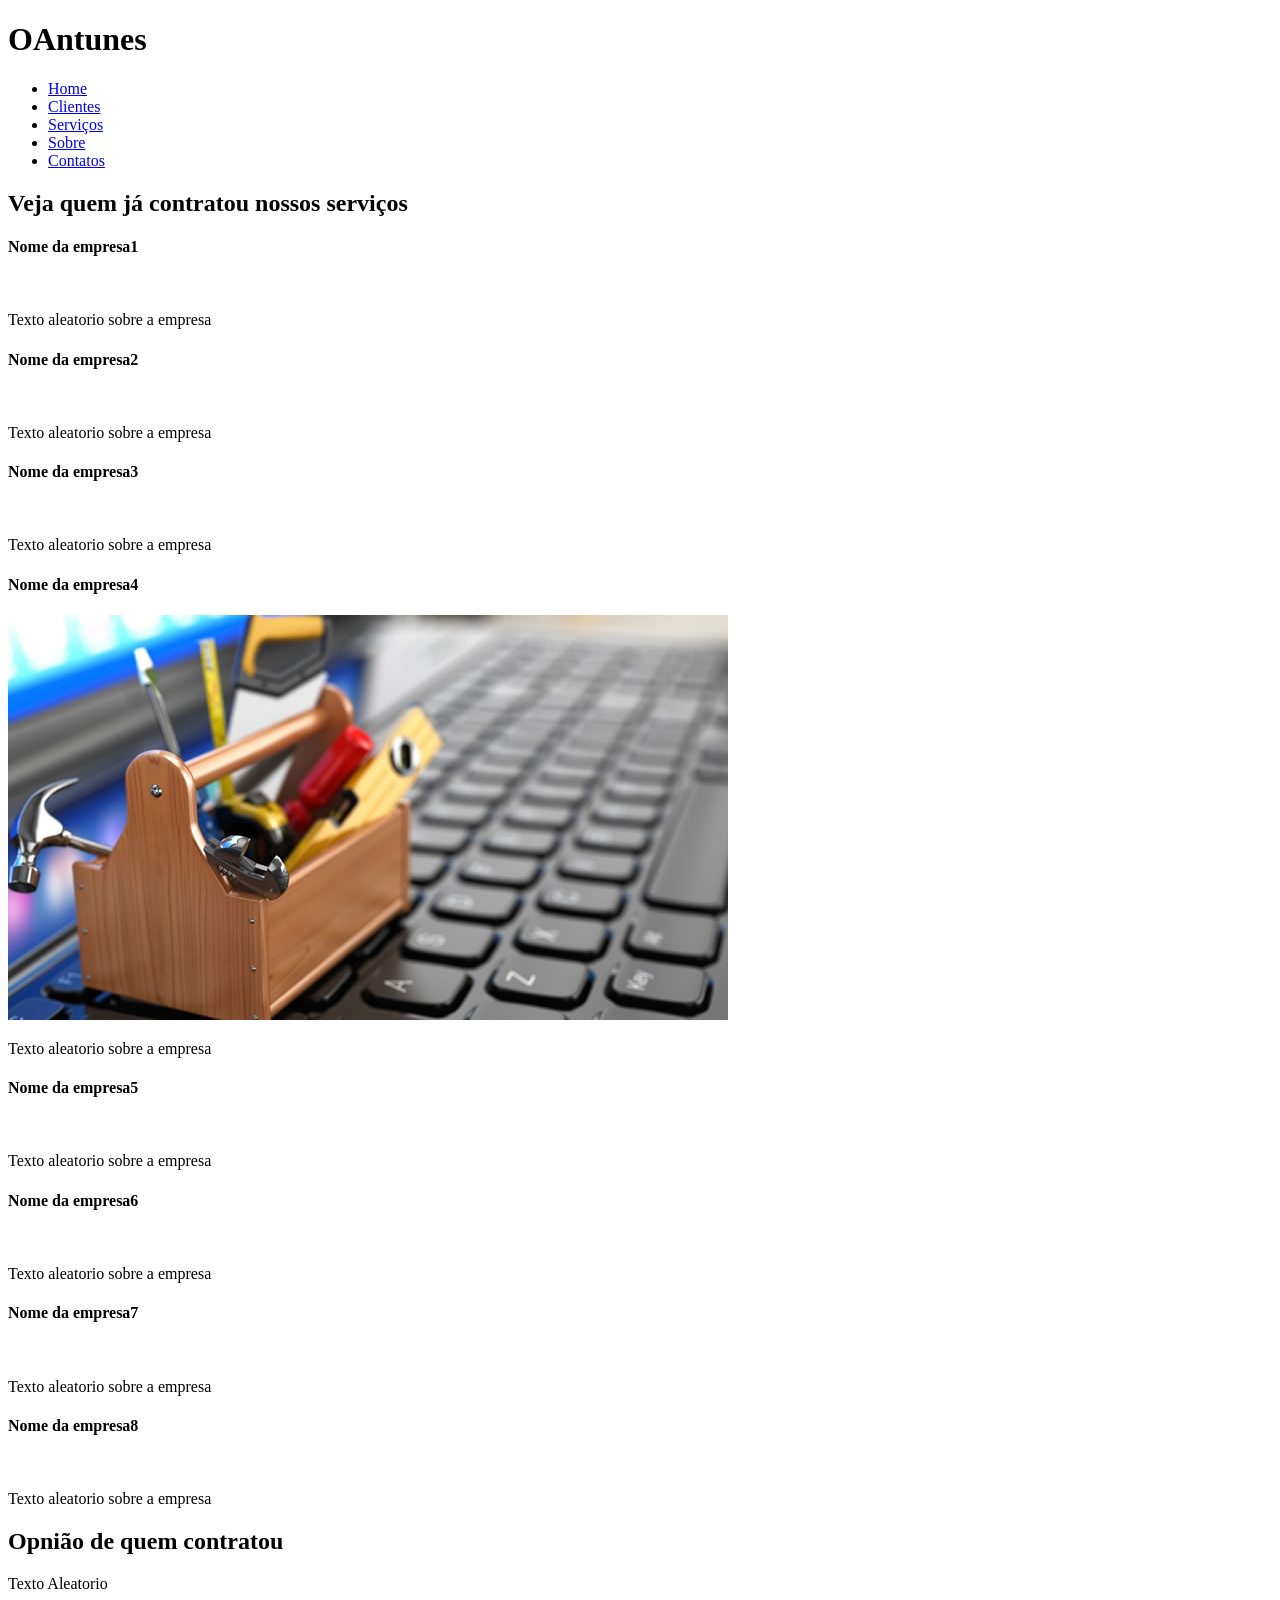
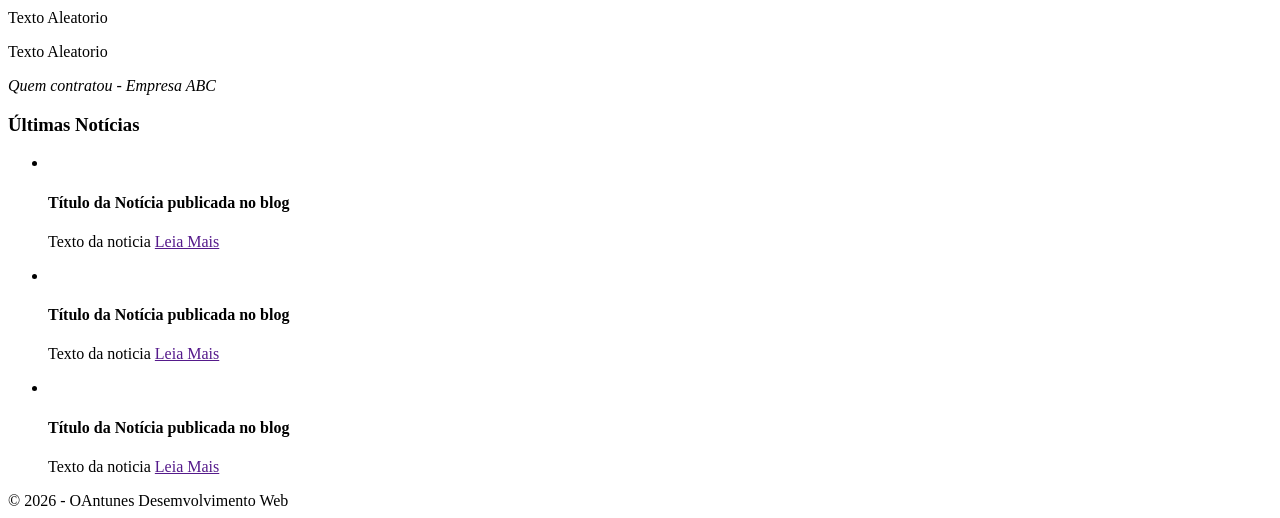
==== site_do_curso_rb_tech/clientes.html @ de7878d9 "Organização Criação de pastas para melhor organizar o repositório." ====
<!doctype html>
<html lang="pt-br">
  <head>
    <meta charset="UTF-8" />
    <title>OAntunes - Desemvolvimento Web</title>
    <link rel="stylesheet" href="normalize.css" />
    <link
      href="https://fonts.googleapis.com/css2?family=Roboto:ital,wght@0,100..900;1,100..900&display=swap"
      rel="stylesheet"
    />
    <link rel="stylesheet" href="estilo.css" />
  </head>
  <body>
    <div class="header">
      <div class="linha">
        <header>
          <div class="coluna col4">
            <h1 class="logo">OAntunes</h1>
          </div>
          <div class="coluna col8">
            <nav>
              <ul class="menu inline sem-marcador">
                <li><a href="index.html">Home</a></li>
                <li><a href="clientes.html">Clientes</a></li>
                <li><a href="servicos.html">Serviços</a></li>
                <li><a href="sobre.html">Sobre</a></li>
                <li><a href="contato.html">Contatos</a></li>
              </ul>
            </nav>
          </div>
        </header>
      </div>
    </div>
    <div class="linha">
      <section>
        <h2>Veja quem já contratou nossos serviços</h2>
        <div class="coluna col6">
          <h4>Nome da empresa1</h4>
          <img src="thumb-grande.jpg" alt="" />
          <p>Texto aleatorio sobre a empresa</p>
        </div>
        <div class="coluna col6">
          <h4>Nome da empresa2</h4>
          <img src="thumb-grande.jpg" alt="" />
          <p>Texto aleatorio sobre a empresa</p>
        </div>
        <div class="coluna col4">
          <h4>Nome da empresa3</h4>
          <img src="thumb-grande.jpg" alt="" />
          <p>Texto aleatorio sobre a empresa</p>
        </div>
        <div class="coluna col4">
          <h4>Nome da empresa4</h4>
          <img src="img/thumb-grande.jpg" alt="" />
          <p>Texto aleatorio sobre a empresa</p>
        </div>
        <div class="coluna col4">
          <h4>Nome da empresa5</h4>
          <img src="thumb-grande.jpg" alt="" />
          <p>Texto aleatorio sobre a empresa</p>
        </div>
        <div class="coluna col4">
          <h4>Nome da empresa6</h4>
          <img src="thumb-grande.jpg" alt="" />
          <p>Texto aleatorio sobre a empresa</p>
        </div>
        <div class="coluna col4">
          <h4>Nome da empresa7</h4>
          <img src="thumb-grande.jpg" alt="" />
          <p>Texto aleatorio sobre a empresa</p>
        </div>
        <div class="coluna col4">
          <h4>Nome da empresa8</h4>
          <img src="thumb-grande.jpg" alt="" />
          <p>Texto aleatorio sobre a empresa</p>
        </div>
      </section>
    </div>
    <div class="conteudo-extra">
      <div class="linha">
        <div class="coluna col7">
          <section>
            <h2>Opnião de quem contratou</h2>
            <p>Texto Aleatorio</p>
            <p>Texto Aleatorio</p>
            <p>Texto Aleatorio</p>
            <p><em>Quem contratou - Empresa ABC</em></p>
          </section>
        </div>
        <div class="coluna col5">
          <h3>Últimas Notícias</h3>
          <ul class="sem-marcador sem-padding noticias">
            <li>
              <img src="thumb-pequena.jpg" alt="" />
              <h4>Título da Notícia publicada no blog</h4>
              <p>Texto da noticia <a href="">Leia Mais</a></p>
            </li>
            <li>
              <img src="thumb-pequena.jpg" alt="" />
              <h4>Título da Notícia publicada no blog</h4>
              <p>Texto da noticia <a href="">Leia Mais</a></p>
            </li>
            <li>
              <img src="thumb-pequena.jpg" alt="" />
              <h4>Título da Notícia publicada no blog</h4>
              <p>Texto da noticia <a href="">Leia Mais</a></p>
            </li>
          </ul>
        </div>
      </div>
    </div>
    <div class="footer">
      <div class="linha">
        <footer>
          <div class="coluna col12">
            <span>&copy; 2026 - OAntunes Desemvolvimento Web</span>
          </div>
        </footer>
      </div>
    </div>
  </body>
</html>
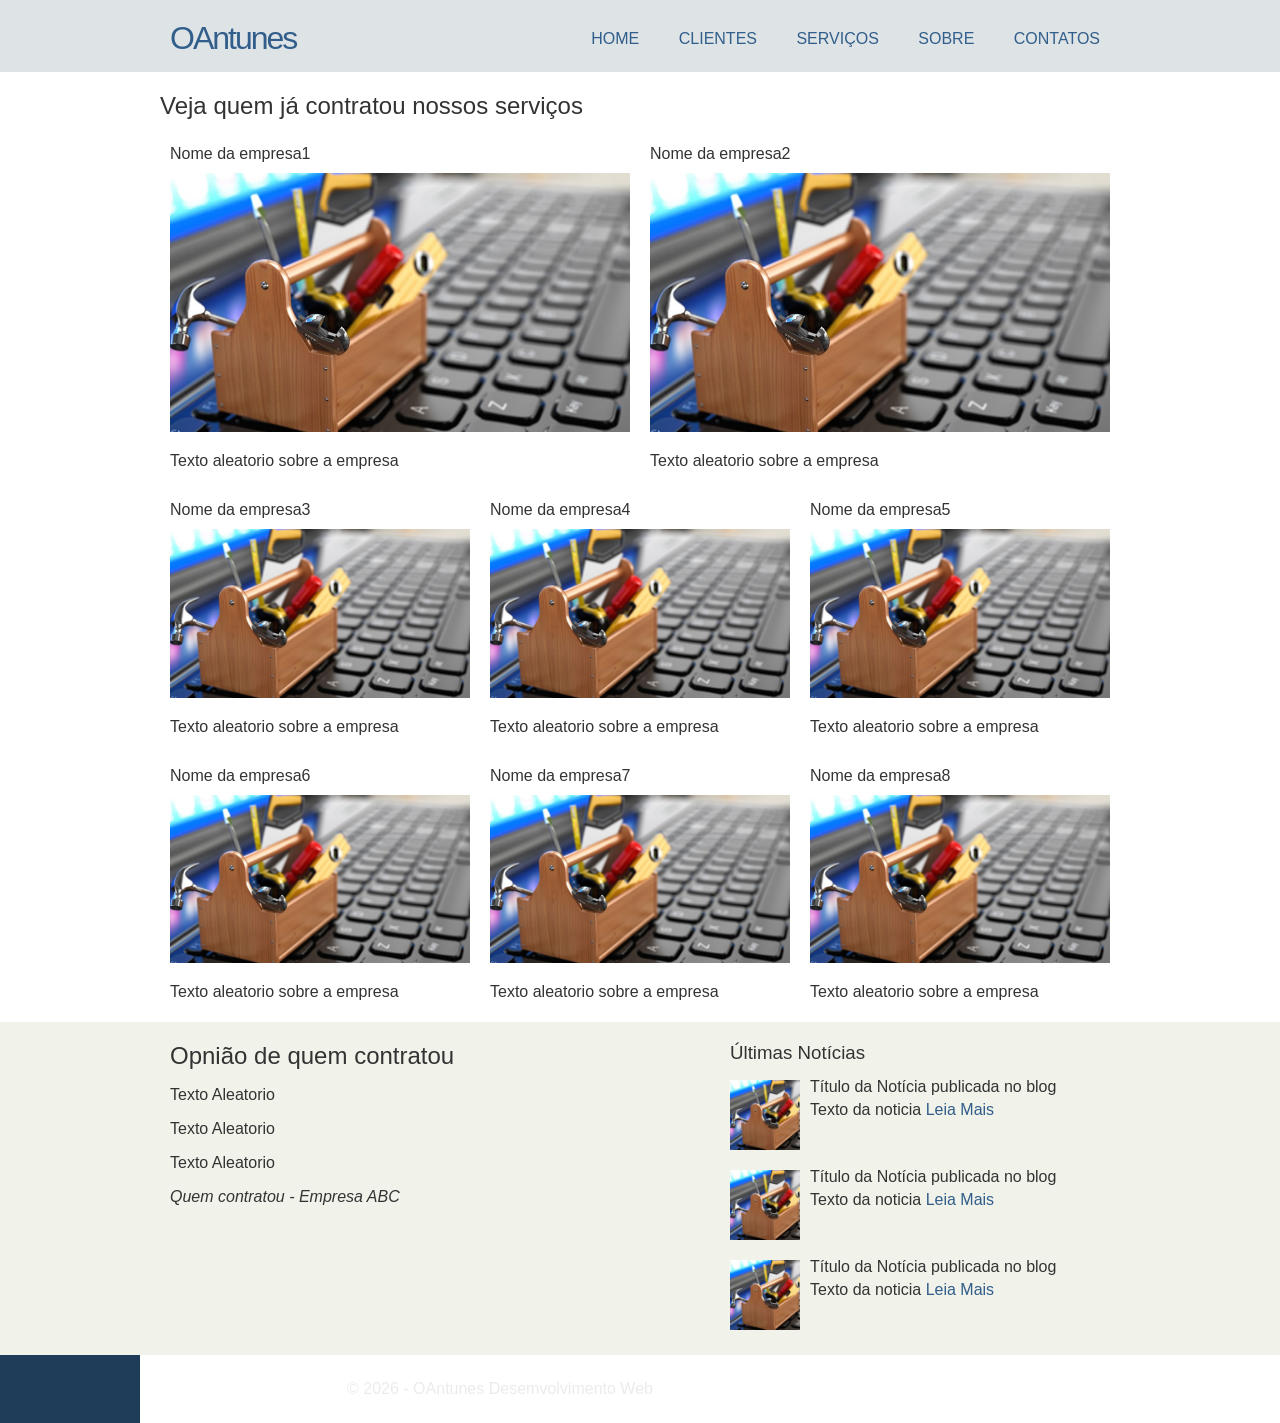
==== commit 11982a8a: "Update image paths to include 'img/' directory" ====
--- a/site_do_curso_rb_tech/clientes.html
+++ b/site_do_curso_rb_tech/clientes.html
@@ -3,12 +3,12 @@
   <head>
     <meta charset="UTF-8" />
     <title>OAntunes - Desemvolvimento Web</title>
-    <link rel="stylesheet" href="normalize.css" />
+    <link rel="stylesheet" href="css/normalize.css" />
     <link
       href="https://fonts.googleapis.com/css2?family=Roboto:ital,wght@0,100..900;1,100..900&display=swap"
       rel="stylesheet"
     />
-    <link rel="stylesheet" href="estilo.css" />
+    <link rel="stylesheet" href="css/estilo.css" />
   </head>
   <body>
     <div class="header">
@@ -36,17 +36,17 @@
         <h2>Veja quem já contratou nossos serviços</h2>
         <div class="coluna col6">
           <h4>Nome da empresa1</h4>
-          <img src="thumb-grande.jpg" alt="" />
+          <img src="img/thumb-grande.jpg" alt="" />
           <p>Texto aleatorio sobre a empresa</p>
         </div>
         <div class="coluna col6">
           <h4>Nome da empresa2</h4>
-          <img src="thumb-grande.jpg" alt="" />
+          <img src="img/thumb-grande.jpg" alt="" />
           <p>Texto aleatorio sobre a empresa</p>
         </div>
         <div class="coluna col4">
           <h4>Nome da empresa3</h4>
-          <img src="thumb-grande.jpg" alt="" />
+          <img src="img/thumb-grande.jpg" alt="" />
           <p>Texto aleatorio sobre a empresa</p>
         </div>
         <div class="coluna col4">
@@ -56,22 +56,22 @@
         </div>
         <div class="coluna col4">
           <h4>Nome da empresa5</h4>
-          <img src="thumb-grande.jpg" alt="" />
+          <img src="img/thumb-grande.jpg" alt="" />
           <p>Texto aleatorio sobre a empresa</p>
         </div>
         <div class="coluna col4">
           <h4>Nome da empresa6</h4>
-          <img src="thumb-grande.jpg" alt="" />
+          <img src="img/thumb-grande.jpg" alt="" />
           <p>Texto aleatorio sobre a empresa</p>
         </div>
         <div class="coluna col4">
           <h4>Nome da empresa7</h4>
-          <img src="thumb-grande.jpg" alt="" />
+          <img src="img/thumb-grande.jpg" alt="" />
           <p>Texto aleatorio sobre a empresa</p>
         </div>
         <div class="coluna col4">
           <h4>Nome da empresa8</h4>
-          <img src="thumb-grande.jpg" alt="" />
+          <img src="img/thumb-grande.jpg" alt="" />
           <p>Texto aleatorio sobre a empresa</p>
         </div>
       </section>
@@ -91,17 +91,17 @@
           <h3>Últimas Notícias</h3>
           <ul class="sem-marcador sem-padding noticias">
             <li>
-              <img src="thumb-pequena.jpg" alt="" />
+              <img src="img/thumb-pequena.jpg" alt="" />
               <h4>Título da Notícia publicada no blog</h4>
               <p>Texto da noticia <a href="">Leia Mais</a></p>
             </li>
             <li>
-              <img src="thumb-pequena.jpg" alt="" />
+              <img src="img/thumb-pequena.jpg" alt="" />
               <h4>Título da Notícia publicada no blog</h4>
               <p>Texto da noticia <a href="">Leia Mais</a></p>
             </li>
             <li>
-              <img src="thumb-pequena.jpg" alt="" />
+              <img src="img/thumb-pequena.jpg" alt="" />
               <h4>Título da Notícia publicada no blog</h4>
               <p>Texto da noticia <a href="">Leia Mais</a></p>
             </li>
--- a/site_do_curso_rb_tech/css/estilo.css
+++ b/site_do_curso_rb_tech/css/estilo.css
@@ -0,0 +1,218 @@
+body {
+  font-family: "Roboto", sans-serif;
+  color: #333;
+}
+
+a:link,
+a:active,
+a:visited {
+  color: #315e8a;
+  text-decoration: none;
+}
+
+a:hover {
+  text-decoration: underline;
+}
+
+/* grid de 960px*/
+.linha {
+  width: 960px;
+  margin: 0 auto;
+  overflow: auto;
+  padding: 5px 0;
+}
+.coluna {
+  padding: 0 10px;
+  float: left;
+}
+
+.col1 {
+  width: 60px;
+}
+.col2 {
+  width: 140px;
+}
+.col3 {
+  width: 220px;
+}
+.col4 {
+  width: 300px;
+}
+.col5 {
+  width: 380px;
+}
+.col6 {
+  width: 460px;
+}
+.col7 {
+  width: 540px;
+}
+.col8 {
+  width: 620px;
+}
+.col9 {
+  width: 700px;
+}
+.col10 {
+  width: 780px;
+}
+.col11 {
+  width: 860px;
+}
+.col12 {
+  width: 940px;
+}
+
+/* Estilos Reutilizaveis */
+
+.sem-padding {
+  padding: 0 !important;
+}
+
+.sem-margin {
+  margin: 0 !important;
+}
+
+h1,
+h2,
+h3,
+h4,
+h5,
+h6 {
+  font-weight: 500;
+  margin: 15px 0 10px 0;
+}
+
+ul li,
+ol li {
+  margin-bottom: 5px;
+}
+
+ul.inline li,
+ol.inline li {
+  display: inline;
+  margin-right: 15px;
+}
+
+ul.inline li:last-child,
+ol.inline li:last-child {
+  margin-right: 0px;
+}
+
+ul.sem-marcador,
+ol.sem-marcador {
+  list-style: none;
+}
+
+a.botao,
+input.botao {
+  background: #1f3c58;
+  padding: 5px 10px;
+  border-radius: 5px;
+  color: #ebebeb;
+  cursor: pointer;
+  margin: 5px;
+  display: inline-block;
+  border: none;
+}
+
+a.botao:hover,
+input:hover {
+  background: #315e8a;
+  text-decoration: none;
+}
+
+img {
+  max-width: 100%;
+  height: auto;
+}
+
+/* layout do site */
+
+.header {
+  background: #dee3e6;
+}
+
+h1.logo {
+  font-weight: 300;
+  color: #315e8a;
+  letter-spacing: -2px;
+}
+
+.conteudo-extra {
+  background: #f1f2ea;
+}
+
+.footer {
+  background: #1f3c58;
+  color: #ebebeb;
+  padding: 20px;
+  width: 100px;
+  text-align: center;
+}
+
+.menu {
+  text-transform: uppercase;
+  text-align: right;
+  margin-top: 25px;
+}
+.menu li a {
+  padding: 5px 10px;
+  border-radius: 5px;
+}
+
+.menu li a:hover {
+  text-decoration: none;
+  background: #1f3c58;
+  color: #ebebeb;
+}
+
+ul.noticias li {
+  clear: both;
+  display: block;
+  overflow: hidden;
+  margin-bottom: 20px;
+}
+
+ul.noticias li img {
+  width: 70px;
+  height: auto;
+  margin-right: 10px;
+  float: left;
+}
+
+ul.noticias li h4 {
+  margin: -2px 0 5px 0;
+  font-weight: 500;
+}
+
+ul.noticias li p {
+  margin: 5px 0;
+  font-weight: 300;
+}
+
+ul.noticias li p a {
+  font-weight: 500;
+}
+
+.contato label {
+  display: block;
+  font-size: 13px;
+  font-weight: 300;
+}
+
+.contato input,
+.contato textarea {
+  display: block;
+  margin-bottom: 15px;
+  padding: 5px 2%;
+  width: 96%;
+}
+
+.contato textarea {
+  height: 150px;
+}
+
+.contato input.botao {
+  width: auto;
+}
